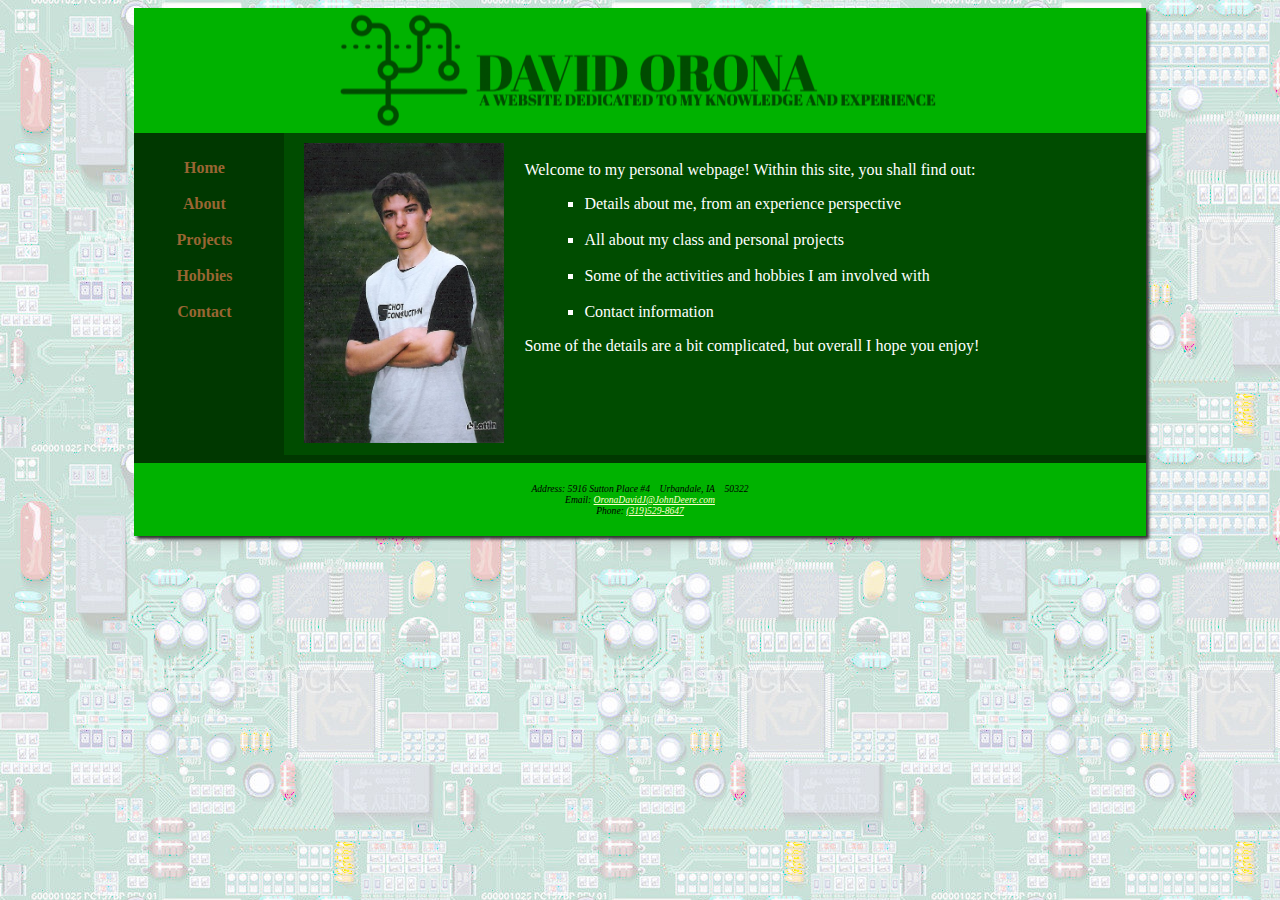
==== index.html @ c2228b72 "Format rest of html" ====
<!DOCTYPE html>
<html lang="en">
	<head>
		<title>Home</title>
		<meta charset=”utf-8”>
		<meta name="viewport" content="width=device-width, initial-scale=1.0">
		<link rel="stylesheet" href="style.css">
		<!--[if lt IE 9]>
		<script src=”http://html5shim.googlecode.com/svn/trunk/html5.js”>
		</script>
		<![endif]-->
	</head>
	<body>
		<div id="wrapper">
			<header><h1>David Orona's Portfolio</h1></header>
			<nav>
				<ul>
					<li><a href="index.html">Home</a></li>
					<br>
					<li><a href="about.html">About</a></li>
					<br>
					<li><a href="projects.html">Projects</a></li>
					<br>
					<li><a href="hobbies.html">Hobbies</a></li>
					<br>
					<li><a href="contact.html">Contact</a></li>
				</ul>	
			</nav>
			<main>
				<img src="Images/profile.jpg" alt="Company logo" height="300" width="200" class="floatleft">

				<br>
				
				Welcome to my personal webpage! Within this site, you shall find out:

				<ul><ul><ul><ul><ul><ul><ul>
					<li>Details about me, from an experience perspective</li><br>
					<li>All about my class and personal projects</li><br>
					<li>Some of the activities and hobbies I am involved with</li><br>
					<li>Contact information</li>
				</ul></ul></ul></ul></ul></ul></ul>

				Some of the details are a bit complicated, but overall I hope you enjoy!
			</main>
			<footer>
				Address: 5916 Sutton Place #4&emsp;Urbandale, IA&emsp;50322<br>
				Email: <a href="mailto:OronaDavidJ@JohnDeere.com">OronaDavidJ@JohnDeere.com</a><br>
				Phone: <a href="tel:1-319-529-8647">(319)529-8647</a> 
			</footer>
		</div>
	</body>
</html>
---- style.css ----
body {
	background-color: #FFFFCC;
	color: #330000;
	font-family: Verdana;
	background-image: url("Images/background.gif");
}

#wrapper {
	width: 80%;
	margin-left: auto;
	margin-right: auto;
	min-width: 700px;
	max-width: 1024px;
	box-shadow: 3px 3px 3px #333333;
	background-color: #003800;
}

header {
	background-color: #00B200;
	color: #000000;
	background-image: url("Images/javalogo.gif");
	background-position: center;
	background-repeat: no-repeat;
	line-height: 125px;
}

h1 {
	margin: 0px;
	text-indent:100%;
	white-space:nowrap;
	overflow:hidden;
}

h2	{
	text-transform:uppercase;
	background-color:#00B200;
	color:#FFDC00;
	font-size:1.2em;
	border-bottom:1px solid #000000;
	padding: 5px 0 0 5px;
	margin-right: 20px;
	clear:left;
}	

nav	{
	text-align: center;
	float: left;
	width: 100px;
	font-weight: bold;
	padding-top: 10px;
}

nav a { 
	text-decoration: none;
	padding-bottom: 15px;
}

nav a:link {
	color:#996633;
}

nav a:visited {
	color:#FFFFFF;
}

nav a:hover {
	color:#E5E500;
}

nav ul {
	list-style-type:none;
}

main {
	margin-left:150px;
	padding: 10px 20px 100px 20px;
	background-color:#004C00;
	color:#FFFFFF;
}
.floatright {
	float:right;
}

.floatleft {
	float:left;
	padding-right: 20px;
	padding-bottom: 20px;
}

.details{
	padding-left: 20%;
	padding-right: 20%;
	overflow: auto;
}

.expand{
	padding-left: 10%;
	padding-right: 10%;
	overflow:auto;
}

img {
	border-style:none;
}

footer {
	background-color: #00B200;
	color: #000000;
	font-size: .60em;
	font-style: italic;
	text-align: center;
	padding: 20px;
	clear: both;
}

footer a:link {
	color:#FFFFCC;
}

footer a:visited {
	color:#F2EAB7;
}

footer a:hover {
	color:#330000;
}

#desktop {
	display: inline;
}

table {
	margin: auto;
	width: 90%;
	border-spacing: 0px;
	background-color: #00B200;
}

td, th {
	padding: 10px;
}

tr:nth-of-type(odd) {
	background-color: #003300;
}

label {
	float: left;
	display: block;
	text-align: right;
	width: 8em;
	padding-right: 20px;
}

input, textarea {
	display: block;
	margin-bottom: 1em;
}

#mySubmit {
	margin-left: 12em;
}
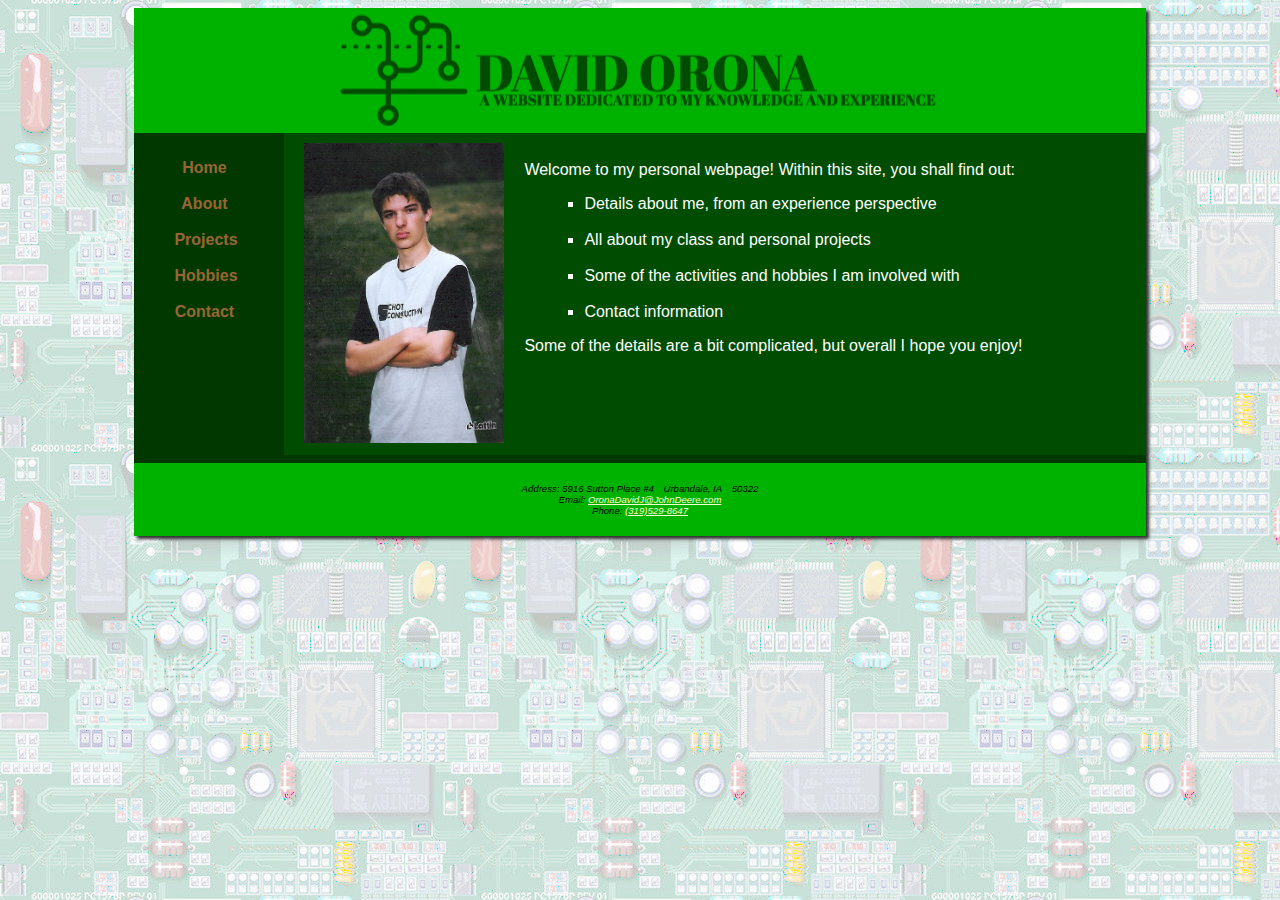
==== commit e34ae481: "Small changes" ====
--- a/index.html
+++ b/index.html
@@ -27,7 +27,7 @@
 				</ul>	
 			</nav>
 			<main>
-				<img src="Images/profile.jpg" alt="Company logo" height="300" width="200" class="floatleft">
+				<img src="Images/profile.jpg" alt="David Orona" height="300" width="200" class="floatleft">
 
 				<br>
 				
--- a/style.css
+++ b/style.css
@@ -1,7 +1,7 @@
 body {
 	background-color: #FFFFCC;
 	color: #330000;
-	font-family: Verdana;
+	font-family: Arial, Helvetica, sans-serif;
 	background-image: url("Images/background.gif");
 }
 
@@ -68,7 +68,19 @@
 }
 
 nav ul {
-	list-style-type:none;
+	list-style-type: none;
+}
+
+footer a:link {
+	color:#FFFFCC;
+}
+
+footer a:visited {
+	color:#F2EAB7;
+}
+
+footer a:hover {
+	color:#330000;
 }
 
 main {
@@ -77,6 +89,7 @@
 	background-color:#004C00;
 	color:#FFFFFF;
 }
+
 .floatright {
 	float:right;
 }
@@ -111,18 +124,6 @@
 	text-align: center;
 	padding: 20px;
 	clear: both;
-}
-
-footer a:link {
-	color:#FFFFCC;
-}
-
-footer a:visited {
-	color:#F2EAB7;
-}
-
-footer a:hover {
-	color:#330000;
 }
 
 #desktop {
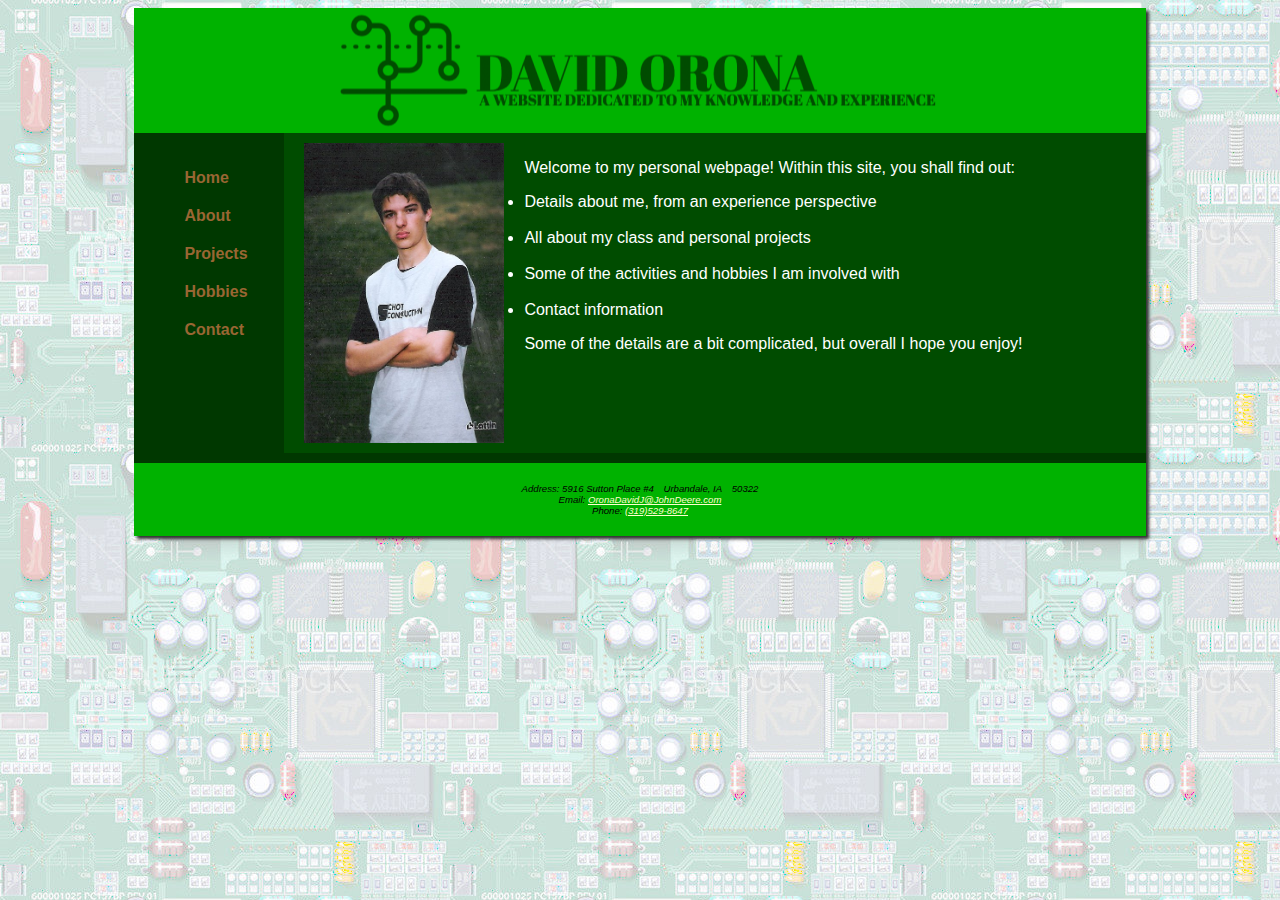
==== commit 92eb0e21: "Use padding instead of br on nav" ====
--- a/index.html
+++ b/index.html
@@ -16,29 +16,23 @@
 			<nav>
 				<ul>
 					<li><a href="index.html">Home</a></li>
-					<br>
 					<li><a href="about.html">About</a></li>
-					<br>
 					<li><a href="projects.html">Projects</a></li>
-					<br>
 					<li><a href="hobbies.html">Hobbies</a></li>
-					<br>
 					<li><a href="contact.html">Contact</a></li>
 				</ul>	
 			</nav>
 			<main>
 				<img src="Images/profile.jpg" alt="David Orona" height="300" width="200" class="floatleft">
+				
+				<p>Welcome to my personal webpage! Within this site, you shall find out:</p>
 
-				<br>
-				
-				Welcome to my personal webpage! Within this site, you shall find out:
-
-				<ul><ul><ul><ul><ul><ul><ul>
+				<ul>
 					<li>Details about me, from an experience perspective</li><br>
 					<li>All about my class and personal projects</li><br>
 					<li>Some of the activities and hobbies I am involved with</li><br>
 					<li>Contact information</li>
-				</ul></ul></ul></ul></ul></ul></ul>
+				</ul>
 
 				Some of the details are a bit complicated, but overall I hope you enjoy!
 			</main>
--- a/style.css
+++ b/style.css
@@ -67,20 +67,9 @@
 	color:#E5E500;
 }
 
-nav ul {
+nav ul li {
+	padding: 10px;
 	list-style-type: none;
-}
-
-footer a:link {
-	color:#FFFFCC;
-}
-
-footer a:visited {
-	color:#F2EAB7;
-}
-
-footer a:hover {
-	color:#330000;
 }
 
 main {
@@ -88,10 +77,6 @@
 	padding: 10px 20px 100px 20px;
 	background-color:#004C00;
 	color:#FFFFFF;
-}
-
-.floatright {
-	float:right;
 }
 
 .floatleft {
@@ -126,8 +111,16 @@
 	clear: both;
 }
 
-#desktop {
-	display: inline;
+footer a:link {
+	color:#FFFFCC;
+}
+
+footer a:visited {
+	color:#F2EAB7;
+}
+
+footer a:hover {
+	color:#330000;
 }
 
 table {
@@ -157,7 +150,3 @@
 	display: block;
 	margin-bottom: 1em;
 }
-
-#mySubmit {
-	margin-left: 12em;
-}
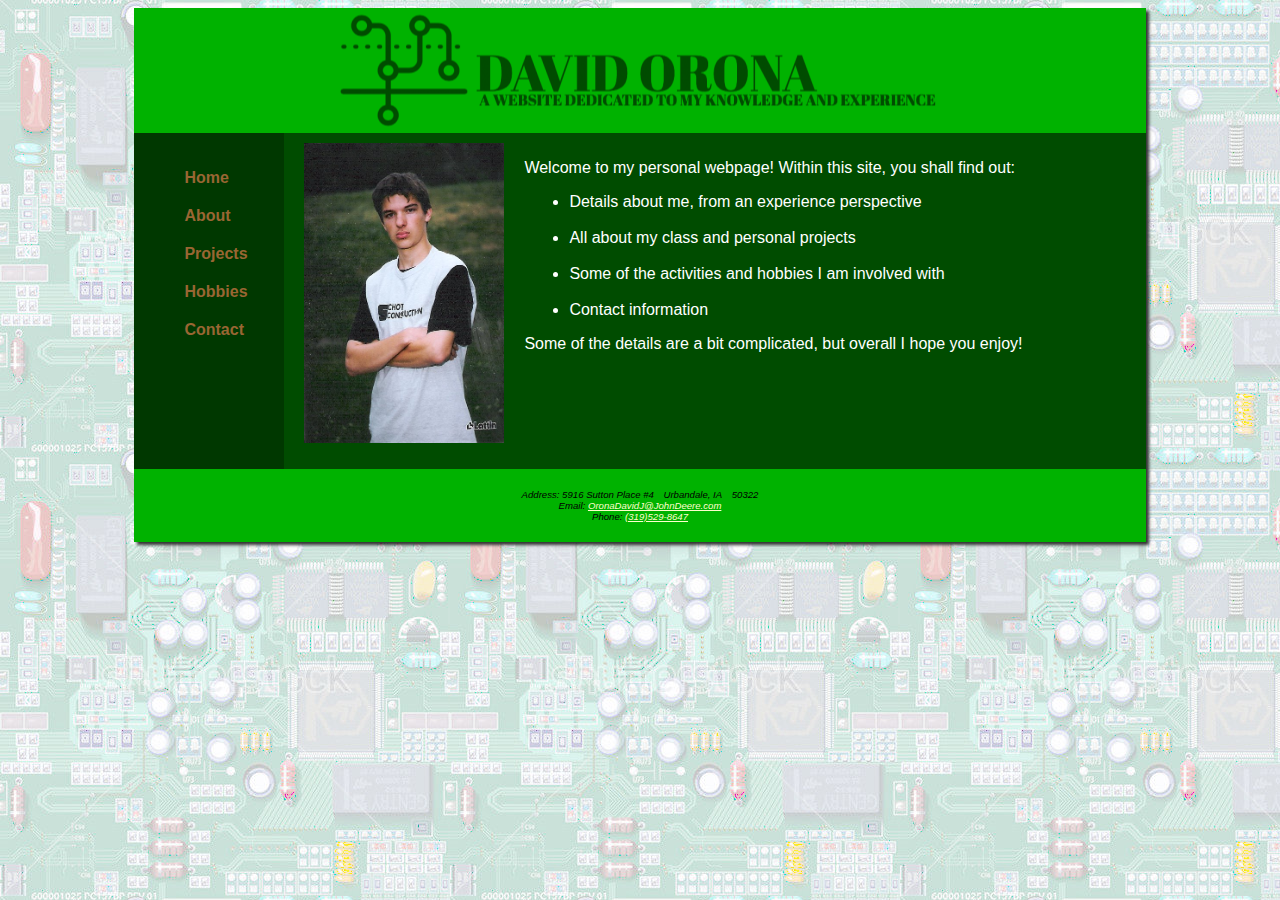
==== commit 64f65dd4: "Indent summary bullet points" ====
--- a/index.html
+++ b/index.html
@@ -27,14 +27,14 @@
 				
 				<p>Welcome to my personal webpage! Within this site, you shall find out:</p>
 
-				<ul>
+				<ul id="summary">
 					<li>Details about me, from an experience perspective</li><br>
 					<li>All about my class and personal projects</li><br>
 					<li>Some of the activities and hobbies I am involved with</li><br>
 					<li>Contact information</li>
 				</ul>
 
-				Some of the details are a bit complicated, but overall I hope you enjoy!
+				<p>Some of the details are a bit complicated, but overall I hope you enjoy!</p>
 			</main>
 			<footer>
 				Address: 5916 Sutton Place #4&emsp;Urbandale, IA&emsp;50322<br>
--- a/style.css
+++ b/style.css
@@ -26,21 +26,23 @@
 
 h1 {
 	margin: 0px;
-	text-indent:100%;
-	white-space:nowrap;
-	overflow:hidden;
+	text-indent: 100%;
+	white-space: nowrap;
+	overflow: hidden;
 }
 
 h2	{
-	text-transform:uppercase;
-	background-color:#00B200;
-	color:#FFDC00;
-	font-size:1.2em;
-	border-bottom:1px solid #000000;
+	text-transform: uppercase;
+	background-color: #00B200;
+	color: #FFDC00;
+	font-size: 1.2em;
+	border-bottom: 1px solid #000000;
 	padding: 5px 0 0 5px;
-	margin-right: 20px;
-	clear:left;
-}	
+}
+
+.project, .video {
+	margin-top: 40px;
+}
 
 nav	{
 	text-align: center;
@@ -77,6 +79,10 @@
 	padding: 10px 20px 100px 20px;
 	background-color:#004C00;
 	color:#FFFFFF;
+}
+
+#summary {
+	margin-left: 225px;
 }
 
 .floatleft {
@@ -124,7 +130,7 @@
 }
 
 table {
-	margin: auto;
+	margin: 40px auto;
 	width: 90%;
 	border-spacing: 0px;
 	background-color: #00B200;
@@ -132,6 +138,10 @@
 
 td, th {
 	padding: 10px;
+}
+
+tr {
+	text-align: center;
 }
 
 tr:nth-of-type(odd) {
@@ -150,3 +160,8 @@
 	display: block;
 	margin-bottom: 1em;
 }
+
+.position-description {
+	font-size: small;
+	text-align: left;
+}
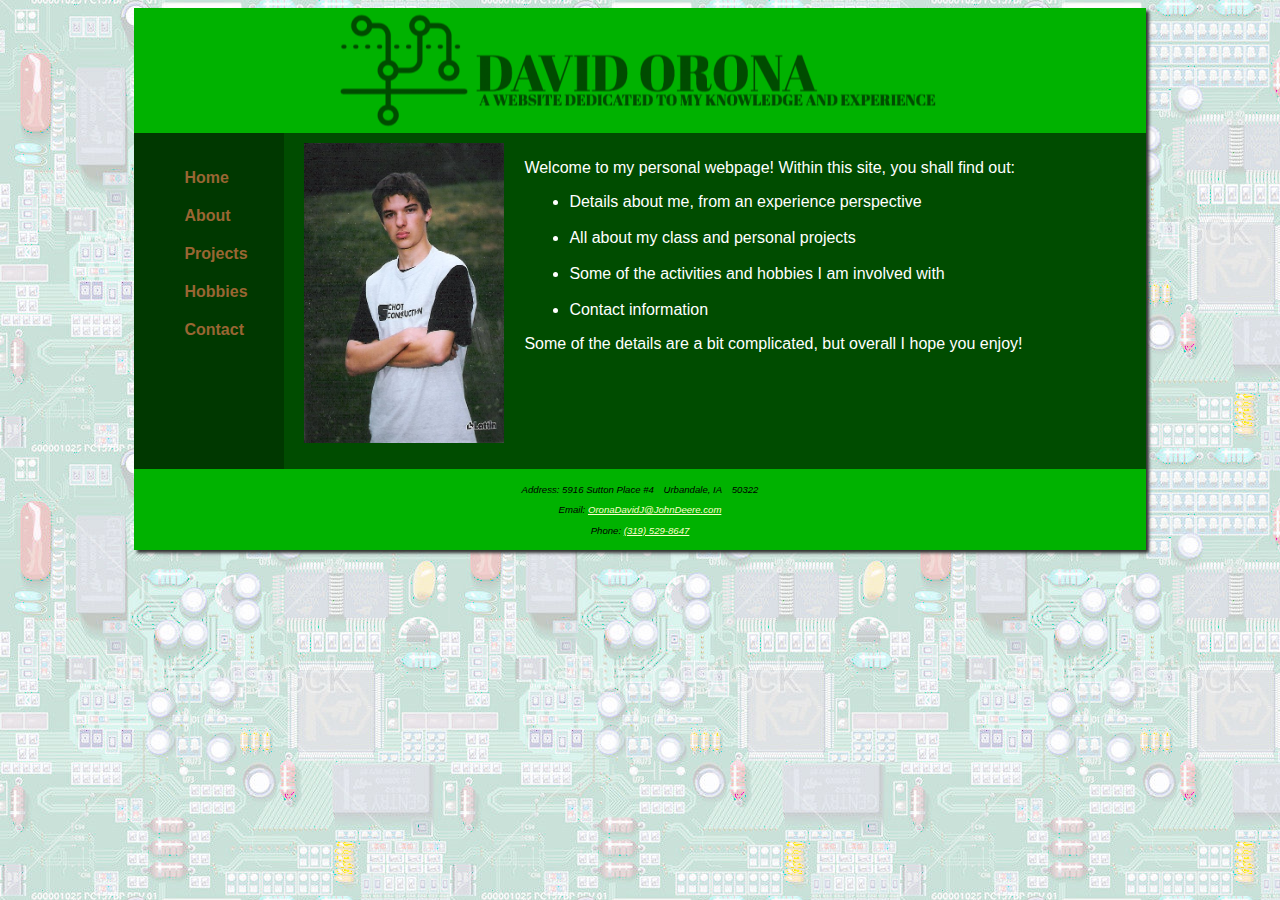
==== commit e2ee3404: "Space out footer" ====
--- a/index.html
+++ b/index.html
@@ -37,9 +37,9 @@
 				<p>Some of the details are a bit complicated, but overall I hope you enjoy!</p>
 			</main>
 			<footer>
-				Address: 5916 Sutton Place #4&emsp;Urbandale, IA&emsp;50322<br>
-				Email: <a href="mailto:OronaDavidJ@JohnDeere.com">OronaDavidJ@JohnDeere.com</a><br>
-				Phone: <a href="tel:1-319-529-8647">(319)529-8647</a> 
+				<p>Address: 5916 Sutton Place #4&emsp;Urbandale, IA&emsp;50322</p>
+				<p>Email: <a href="mailto:OronaDavidJ@JohnDeere.com">OronaDavidJ@JohnDeere.com</a></p>
+				<p>Phone: <a href="tel:1-319-529-8647">(319) 529-8647</a></p>
 			</footer>
 		</div>
 	</body>
--- a/style.css
+++ b/style.css
@@ -113,7 +113,7 @@
 	font-size: .60em;
 	font-style: italic;
 	text-align: center;
-	padding: 20px;
+	padding: 5px;
 	clear: both;
 }
 
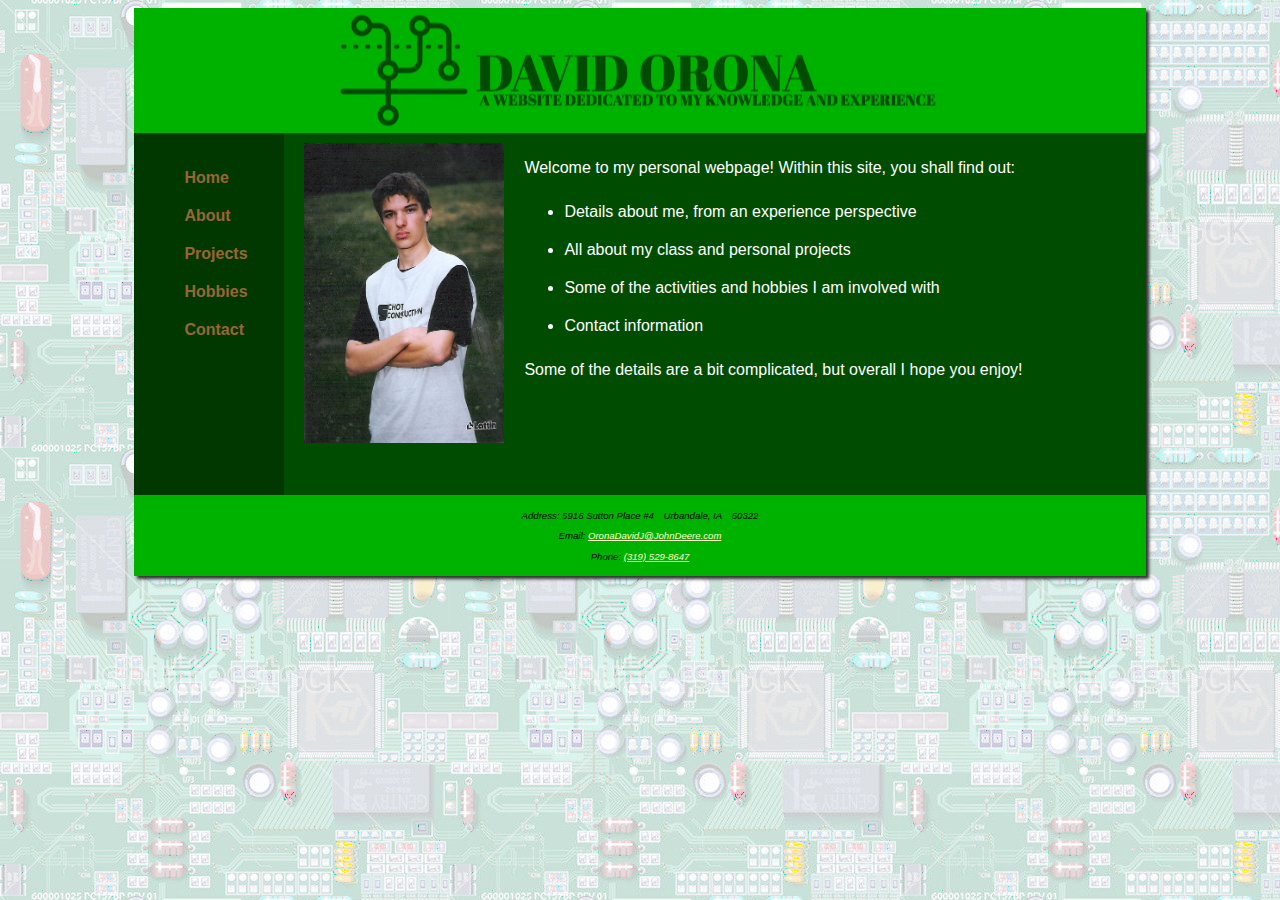
==== commit e9578b03: "Remove br on index.html" ====
--- a/index.html
+++ b/index.html
@@ -28,9 +28,9 @@
 				<p>Welcome to my personal webpage! Within this site, you shall find out:</p>
 
 				<ul id="summary">
-					<li>Details about me, from an experience perspective</li><br>
-					<li>All about my class and personal projects</li><br>
-					<li>Some of the activities and hobbies I am involved with</li><br>
+					<li>Details about me, from an experience perspective</li>
+					<li>All about my class and personal projects</li>
+					<li>Some of the activities and hobbies I am involved with</li>
 					<li>Contact information</li>
 				</ul>
 
--- a/style.css
+++ b/style.css
@@ -82,7 +82,13 @@
 }
 
 #summary {
-	margin-left: 225px;
+	display: inline-block;
+	text-align: left;
+	margin: 0;
+}
+
+#summary li {
+	padding: 10px 0px;
 }
 
 .floatleft {
